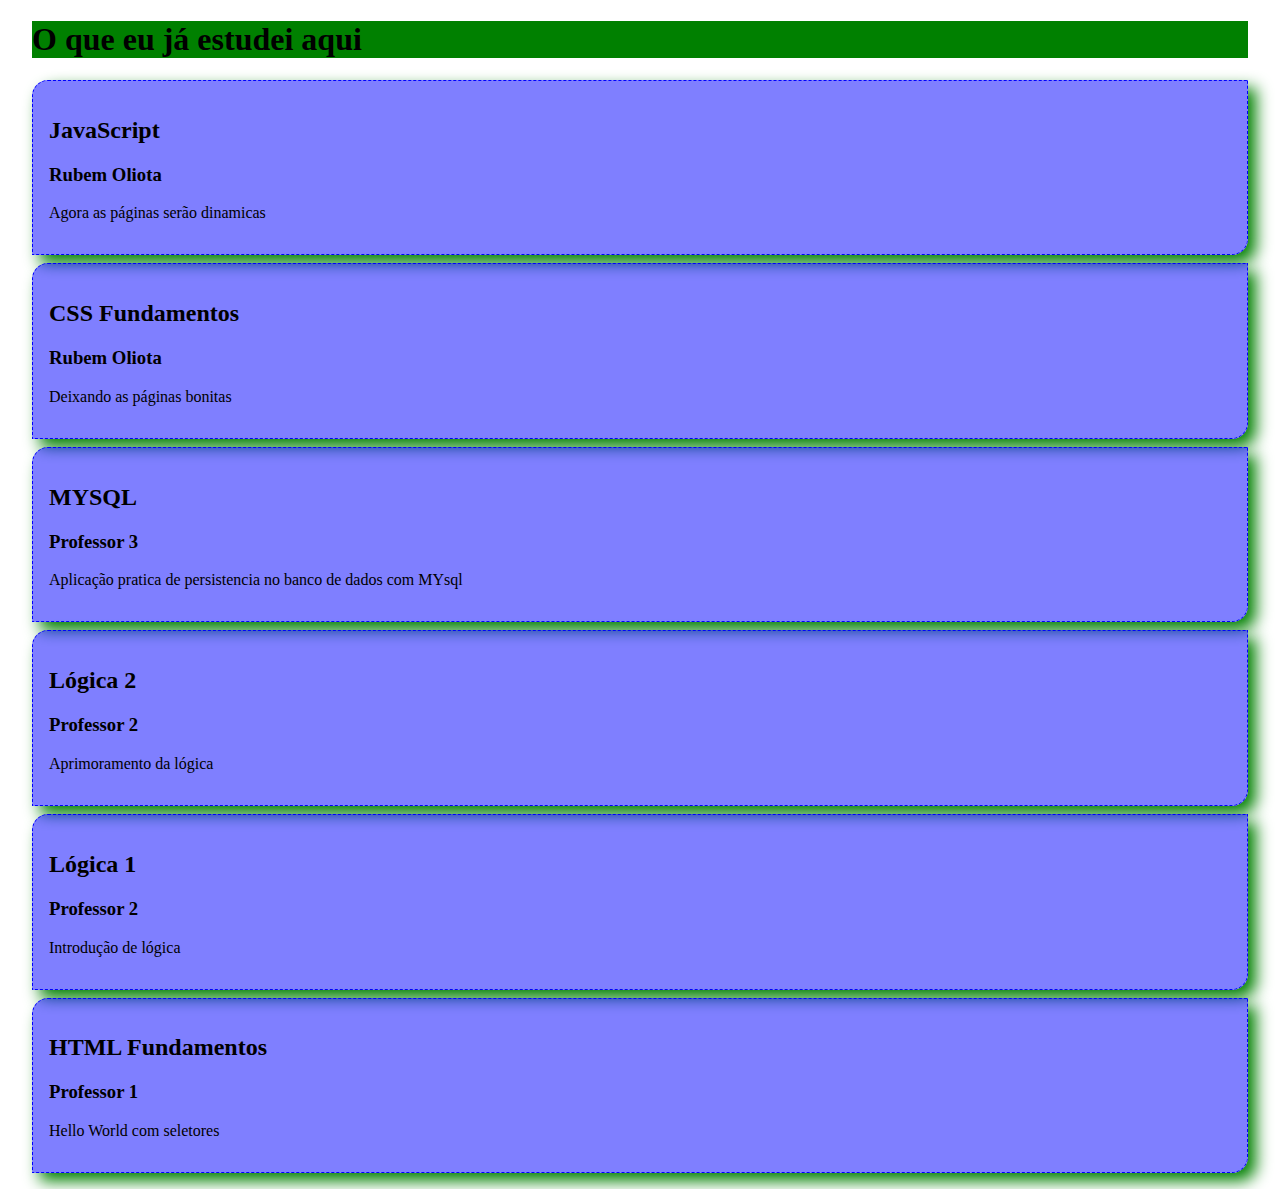
==== flex-assuntos.html @ 5a4d39b1 "Assunto Flex" ====
<!DOCTYPE html>
<html lang="en">
<head>
    <meta charset="UTF-8">
    <meta http-equiv="X-UA-Compatible" content="IE=edge">
    <meta name="viewport" content="width=device-width, initial-scale=1.0">
    <title>Flex</title>

    <link rel="stylesheet" href="css/flex.css">
</head>
<body>
    <header>
        <h1>O que eu já estudei aqui</h1>
    </header>

    <section>
        <article>
            <h2>HTML Fundamentos</h2>
            <h3>Professor 1</h3>
            <p>Hello World com seletores</p>
            
        </article>

        <article>
            <h2>Lógica 1</h2>
            <h3>Professor 2</h3>
            <p>Introdução de lógica</p>
            
        </article>

        <article>
            <h2>Lógica 2</h2>
            <h3>Professor 2</h3>
            <p>Aprimoramento da lógica</p>
           
        </article>

        <article>
            <h2>MYSQL</h2>
            <h3>Professor 3</h3>
            <p>Aplicação pratica de persistencia no banco de dados com MYsql</p>
            
        </article>

        <article>
            <h2>CSS Fundamentos</h2>
            <h3>Rubem Oliota</h3>
            <p>Deixando as páginas bonitas</p>
           
        </article>

        <article>
            <h2>JavaScript</h2>
            <h3>Rubem Oliota</h3>
            <p>Agora as páginas serão dinamicas</p>
           
        </article>


    </section>
    
</body>
</html>
---- css/flex.css ----
header{
    background-color: green;
}

body {
    margin-left: 32px;
    margin-right: 32px;
    background-image: url(https://thumbs.dreamstime.com/b/nahtloses-muster-mit-geometrischen-verzierungen-blau-und-wei%C3%9F-vector-illustration-165829910.jpg);
    
}

.card, article {

    border: 1px dashed blue;
    background-color: rgba(00, 00, 255, .5);
    padding: 16px;
    margin-bottom: 8px;
    border-top-left-radius: 16px;
    border-bottom-right-radius: 16px;

    box-shadow: 8px 8px 16px green;
    
}

section {
    display: flex;
    flex-direction: column-reverse;
    }
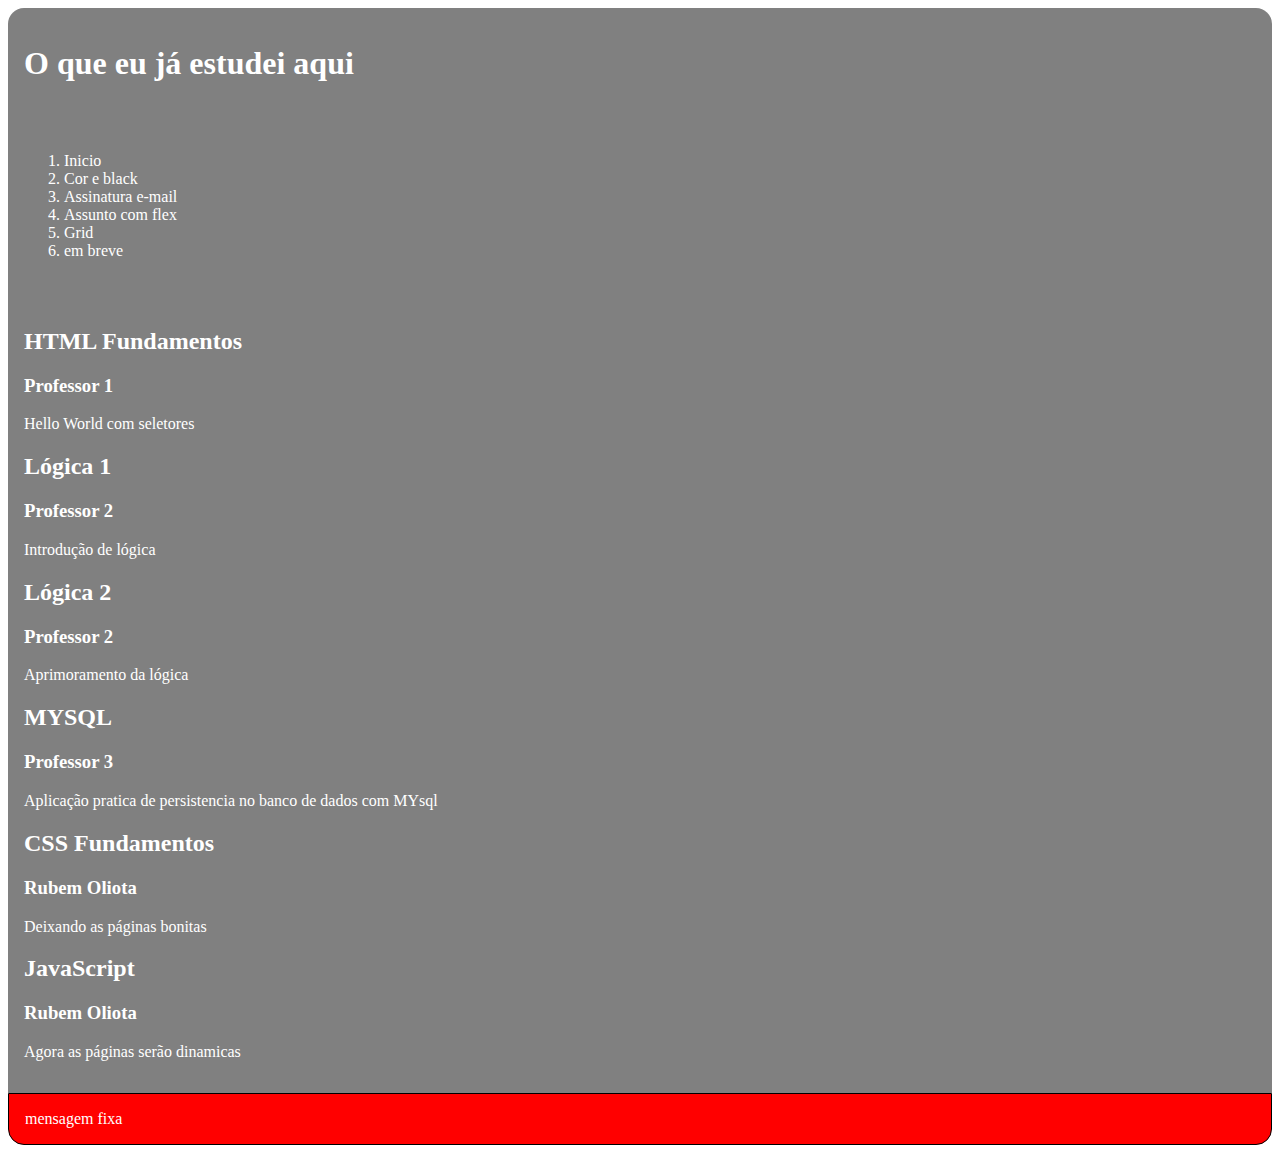
==== commit 2556e9e5: "Assunto Flex" ====
--- a/flex-assuntos.html
+++ b/flex-assuntos.html
@@ -4,15 +4,30 @@
     <meta charset="UTF-8">
     <meta http-equiv="X-UA-Compatible" content="IE=edge">
     <meta name="viewport" content="width=device-width, initial-scale=1.0">
-    <title>Flex</title>
+    <title>Flex assuntos</title>
 
-    <link rel="stylesheet" href="css/flex.css">
+    <link rel="stylesheet" href="/css/estilo_geral.css">
+
 </head>
+
 <body>
+
     <header>
         <h1>O que eu já estudei aqui</h1>
     </header>
 
+    <aside>
+        <ol>
+            <li> <a href="/index.html">Inicio</a> </li>
+            <li> <a href="/pages/cor-fundo.html">Cor e black</a> </li>
+            <li> <a href="/pages/assinatura.html">Assinatura e-mail </a></li>
+            <li> <a href="/flex-assuntos.html"> Assunto com flex</a></li>
+            <li> <a href="/grid.html"> Grid </a></li>
+            <li><a href="/grid.html">em breve </a></li>
+        </ol>
+    </aside>
+
+<main>
     <section>
         <article>
             <h2>HTML Fundamentos</h2>
@@ -58,6 +73,10 @@
 
 
     </section>
-    
+</main>
+<Footer>
+
+</Footer>
+
 </body>
 </html>--- a/css/estilo_geral.css
+++ b/css/estilo_geral.css
@@ -0,0 +1,62 @@
+
+footer {
+    border: 1px solid black;
+}
+
+
+footer::after{
+    content: 'mensagem fixa';
+}
+
+article
+
+body {
+    display: grid;
+    grid-gap: 16px;
+    grid-template-areas: 
+    "header header header "
+    "aside main main"
+    "footer footer footer";
+    grid-template-columns: 20% auto auto;
+    grid-template-rows: auto 100vh auto;
+}
+
+header {
+    grid-area: header;
+    border-top-left-radius: 16px;
+    border-top-right-radius: 16px;
+    }
+
+aside {
+    grid-area: aside;
+    overflow-y: scroll;
+    overflow-x: scroll;
+}
+
+main {
+    grid-area: main;
+    overflow-y: scroll;
+}
+
+header, aside, main, footer {
+    background-color: gray;
+    color: white;
+    padding: 16px;
+}
+
+footer {
+    grid-area: footer;
+    border-bottom-left-radius: 16px;
+    border-bottom-right-radius: 16px;
+    background-color: red;
+}
+
+aside ol li a{
+    color: white;
+    text-decoration: none;
+}
+
+a:hover{
+    color: red;
+}
+
